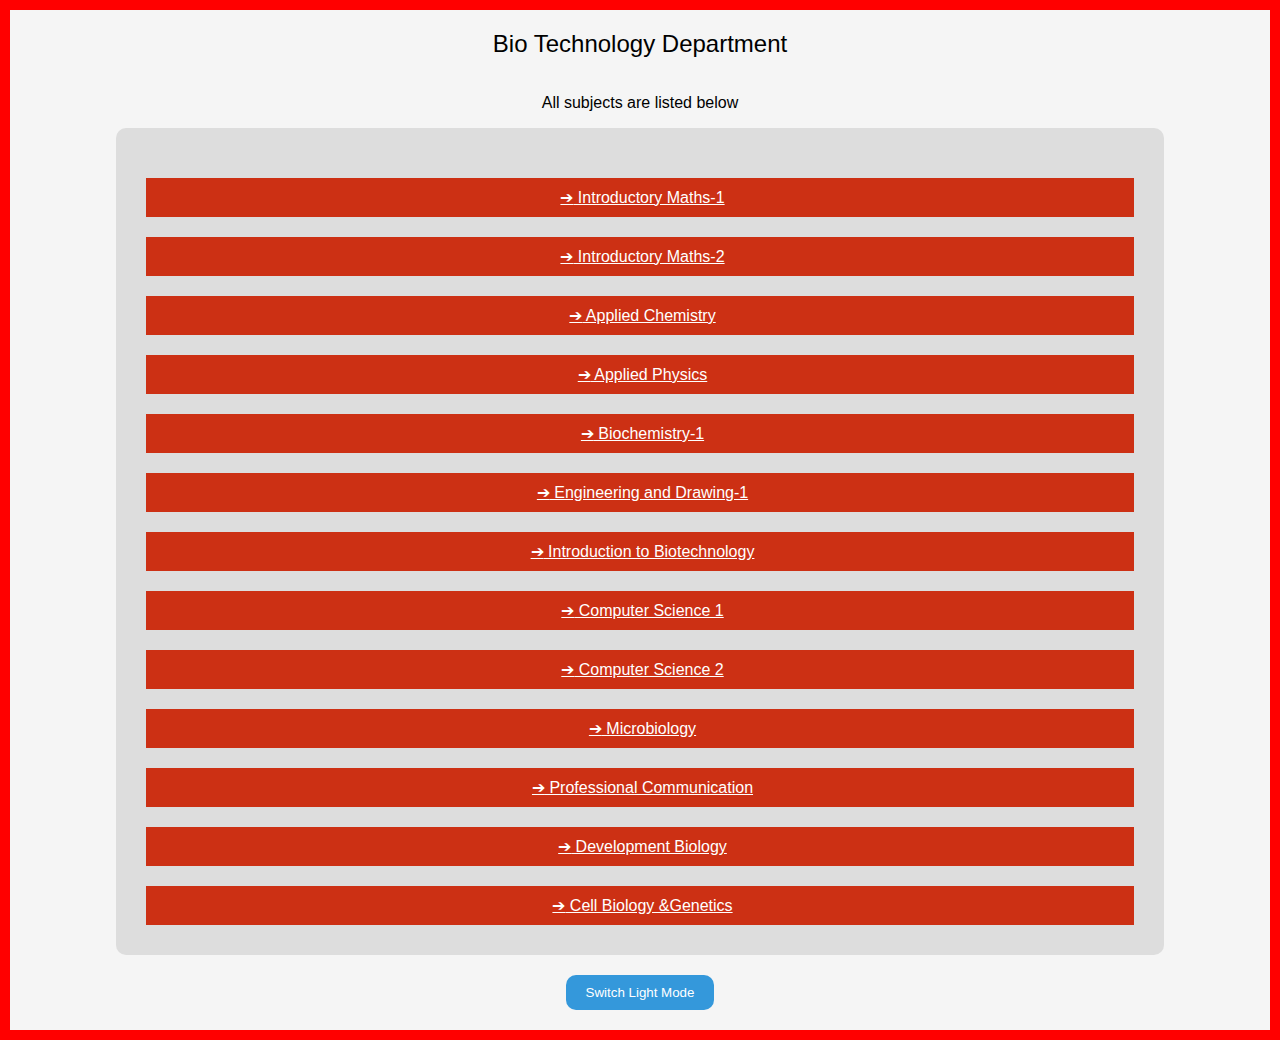
==== biotech.html @ b9201f57 "Add files via upload" ====
<!DOCTYPE html>
<html lang="en">
<head>
    <meta charset="UTF-8">
    <meta name="viewport" content="width=device-width, initial-scale=1.0">
    <title>Your Web Page</title>
    <style>
        body {
            background-color: #f5f5f5; /* Default background color (light mode) */
            background-image: url("https://t3.ftcdn.net/jpg/05/00/34/58/360_F_500345899_4OqmtspFst6SRnNQvLj7h7TfKOrBwTer.jpg");
            color: #000; /* Default text color (light mode) */
            font-family: 'Verdana', sans-serif;
            transition: background-color 0.5s, color 0.5s;
            margin: 0;
            display: flex;
            flex-direction: column;
            align-items: center;
            justify-content: space-between;
            min-height: 100vh;
            border: 10px solid #ff0000; /* Red border for the complete webpage */
        }

        #container {
            background-color: #ddd; /* Light gray background for the container */
            padding: 20px;
            border-radius: 10px;
            text-align: center;
            width: 80%;
            margin: auto;
        }

        #header {
            font-size: 24px;
            margin: 20px;
            transition: font-size 0.5s;
        }

        #header:hover {
            font-size: 30px;
        }

        #buttons-container {
            text-align: center;
            margin-top: 20px;
            display: flex;
            flex-direction: column;
        }

        .arrow-button {
            background-color: #cc3014; /* Default button color (light mode) */
            color: #fff; /* Default text color for buttons (light mode) */
            padding: 10px 20px;
            margin: 10px;
            border: none;
            cursor: pointer;
            transition: transform 0.5s, background-color 0.5s;
        }

        .arrow-button:hover {
            background-color: #ff5722; /* Button color on hover (light mode) */
        }

        .arrow-button:hover .arrow {
            transform: translateY(5px); /* Move down on hover (light mode) */
            color: #333; /* Change arrow color on hover (light mode) */
        }

        .arrow {
            margin-left: 5px;
            transition: transform 0.5s, color 0.5s;
        }

        /* Dark mode styles */
        body.dark-mode {
            background-color: #121212; /* Dark mode background color */
            color: #f5f5f5; /* Dark mode text color */
            background-image: none;
            border: 10px solid rgb(223, 214, 214);
        }

        body.dark-mode #container {
            background-color: #333;
             /* Dark mode container background color */
        }

        body.dark-mode #buttons-container .arrow-button {
            background-color: #43609c; /* Dark mode button color */
        }

        /* Light mode switch button */
        #switch-button {
            background-color: #3498db; /* Attractive blue color */
            color: #fff; /* Text color for the switch button */
            padding: 10px 20px;
            margin: 20px;
            border: none;
            cursor: pointer;
            border-radius: 10px; /* Rounded corners */
            transition: background-color 0.5s;
        }

        #switch-button:hover {
            background-color: #2980b9; /* Button color on hover */
        }
    </style>
</head>
<body>
    <div id="header">Bio Technology Department </div>
    <p>All subjects are listed below </p>
    <div id="container">
        

        <div id="buttons-container">
            <a href="biotech.html" class="arrow-button"><span class="arrow">➔</span> Introductory Maths-1</a>
            <a href="biotech.html" class="arrow-button"><span class="arrow">➔</span> Introductory Maths-2</a>
            <a href="biotech.html" class="arrow-button"><span class="arrow">➔</span> Applied Chemistry</a>
            <a href="biotech.html" class="arrow-button"><span class="arrow">➔</span> Applied Physics</a>
            <a href="biotech.html" class="arrow-button"><span class="arrow">➔</span> Biochemistry-1</a>
            <a href="biotech.html" class="arrow-button"><span class="arrow">➔</span> Engineering and Drawing-1</a>
            <a href="biotech.html" class="arrow-button"><span class="arrow">➔</span> Introduction to Biotechnology</a>
            <a href="biotech.html" class="arrow-button"><span class="arrow">➔</span> Computer Science 1</a>
            <a href="biotech.html" class="arrow-button"><span class="arrow">➔</span> Computer Science 2</a>
            <a href="Pool_A.html" class="arrow-button"><span class="arrow">➔</span> Microbiology</a>
            <a href="Pool_B.html" class="arrow-button"><span class="arrow">➔</span> Professional Communication</a>
            <a href="CSE_Branch.html" class="arrow-button"><span class="arrow">➔</span> Development Biology</a>
            <a href="CSBS_Branch.html" class="arrow-button"><span class="arrow">➔</span> Cell Biology &Genetics</a>
        </div>
    </div>

    <!-- Light mode switch button -->
    <button id="switch-button" onclick="toggleDarkMode()">Switch Light Mode</button>

    <!-- Dark mode switch script -->
    <script>
        const body = document.body;

        function toggleDarkMode() {
            body.classList.toggle('dark-mode');
        }
    </script>

</body>
</html>
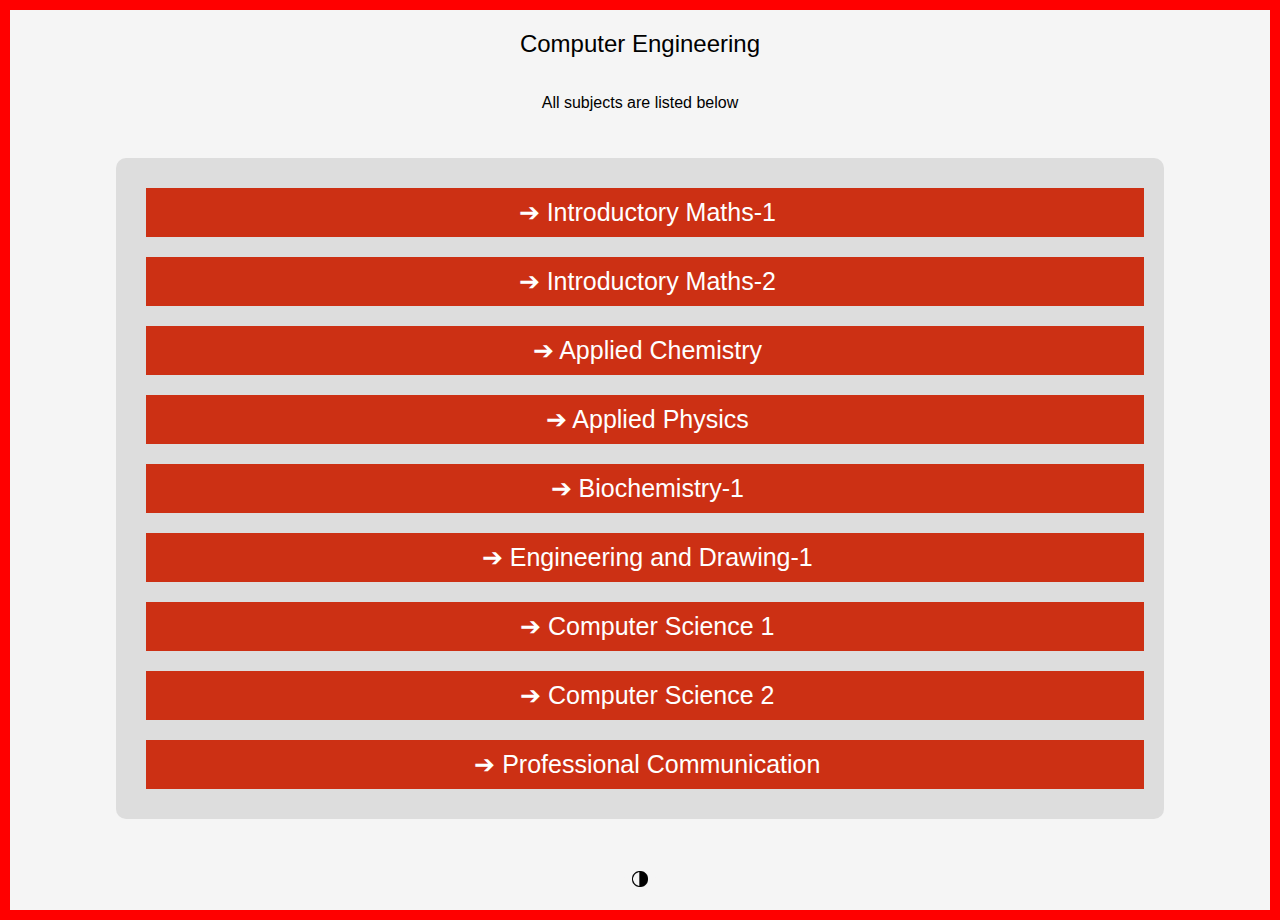
==== commit a82327cb: "Add files via upload" ====
--- a/biotech.html
+++ b/biotech.html
@@ -1,9 +1,10 @@
 <!DOCTYPE html>
 <html lang="en">
+
 <head>
     <meta charset="UTF-8">
     <meta name="viewport" content="width=device-width, initial-scale=1.0">
-    <title>Your Web Page</title>
+    <title>Subject Selector</title>
     <style>
         body {
             background-color: #f5f5f5; /* Default background color (light mode) */
@@ -41,9 +42,9 @@
 
         #buttons-container {
             text-align: center;
-            margin-top: 20px;
             display: flex;
             flex-direction: column;
+            width: 95%;
         }
 
         .arrow-button {
@@ -54,6 +55,11 @@
             border: none;
             cursor: pointer;
             transition: transform 0.5s, background-color 0.5s;
+            text-decoration: none;
+            font-size: 25px;
+            align-items: center;
+            justify-content: center;
+            width: 100%;
         }
 
         .arrow-button:hover {
@@ -79,65 +85,94 @@
         }
 
         body.dark-mode #container {
-            background-color: #333;
-             /* Dark mode container background color */
+            background-color: #333; /* Dark mode container background color */
         }
 
         body.dark-mode #buttons-container .arrow-button {
-            background-color: #43609c; /* Dark mode button color */
+            background-color: red; /* Dark mode button color */
+        }
+        #switch-container {
+            text-align: center;
+            margin: 20px;
         }
 
-        /* Light mode switch button */
+        #switch-text {
+            color: #3498db;
+            /* Attractive blue color */
+            margin-right: 10px;
+        }
+
+        #switch-image {
+            width: 20px;
+            /* Adjust the width as needed */
+            height: 20px;
+            /* Adjust the height as needed */
+            vertical-align: middle;
+        }
+
         #switch-button {
-            background-color: #3498db; /* Attractive blue color */
-            color: #fff; /* Text color for the switch button */
-            padding: 10px 20px;
-            margin: 20px;
+            display: inline-block;
+            border-radius: 20px;
+            background-color: whitesmoke;
             border: none;
             cursor: pointer;
-            border-radius: 10px; /* Rounded corners */
-            transition: background-color 0.5s;
         }
 
-        #switch-button:hover {
-            background-color: #2980b9; /* Button color on hover */
+        #switch-button:hover #switch-text {
+            color: #2980b9;
+            /* Text color on hover */
         }
     </style>
 </head>
+
 <body>
-    <div id="header">Bio Technology Department </div>
+    <div id="header">Computer Engineering </div>
     <p>All subjects are listed below </p>
     <div id="container">
-        
-
-        <div id="buttons-container">
-            <a href="biotech.html" class="arrow-button"><span class="arrow">➔</span> Introductory Maths-1</a>
-            <a href="biotech.html" class="arrow-button"><span class="arrow">➔</span> Introductory Maths-2</a>
-            <a href="biotech.html" class="arrow-button"><span class="arrow">➔</span> Applied Chemistry</a>
-            <a href="biotech.html" class="arrow-button"><span class="arrow">➔</span> Applied Physics</a>
-            <a href="biotech.html" class="arrow-button"><span class="arrow">➔</span> Biochemistry-1</a>
-            <a href="biotech.html" class="arrow-button"><span class="arrow">➔</span> Engineering and Drawing-1</a>
-            <a href="biotech.html" class="arrow-button"><span class="arrow">➔</span> Introduction to Biotechnology</a>
-            <a href="biotech.html" class="arrow-button"><span class="arrow">➔</span> Computer Science 1</a>
-            <a href="biotech.html" class="arrow-button"><span class="arrow">➔</span> Computer Science 2</a>
-            <a href="Pool_A.html" class="arrow-button"><span class="arrow">➔</span> Microbiology</a>
-            <a href="Pool_B.html" class="arrow-button"><span class="arrow">➔</span> Professional Communication</a>
-            <a href="CSE_Branch.html" class="arrow-button"><span class="arrow">➔</span> Development Biology</a>
-            <a href="CSBS_Branch.html" class="arrow-button"><span class="arrow">➔</span> Cell Biology &Genetics</a>
-        </div>
+            <div id="buttons-container">
+                <a href="m1.html" class="arrow-button"><span class="arrow">➔</span> Introductory Maths-1</a>
+                <a href="biotech.html" class="arrow-button"><span class="arrow">➔</span> Introductory Maths-2</a>
+                <a href="biotech.html" class="arrow-button"><span class="arrow">➔</span> Applied Chemistry</a>
+                <a href="biotech.html" class="arrow-button"><span class="arrow">➔</span> Applied Physics</a>
+                <a href="biotech.html" class="arrow-button"><span class="arrow">➔</span> Biochemistry-1</a>
+                <a href="biotech.html" class="arrow-button"><span class="arrow">➔</span> Engineering and Drawing-1</a>
+                <a href="biotech.html" class="arrow-button"><span class="arrow">➔</span> Computer Science 1</a>
+                <a href="biotech.html" class="arrow-button"><span class="arrow">➔</span> Computer Science 2</a>
+                <a href="Pool_B.html" class="arrow-button"><span class="arrow">➔</span> Professional Communication</a>
+            </div>
     </div>
 
     <!-- Light mode switch button -->
-    <button id="switch-button" onclick="toggleDarkMode()">Switch Light Mode</button>
-
+    <div id="switch-container">
+        <button id="switch-button" onclick="toggleDarkMode()">
+            <img id="switch-image" src="dark-mode.png" alt="Dark Mode Icon">
+        </button>
+    </div>
     <!-- Dark mode switch script -->
     <script>
         const body = document.body;
 
+        // Check for dark mode preference in local storage
+        const darkMode = localStorage.getItem('darkMode');
+        
+        // Apply dark mode if the preference is set
+        if (darkMode === 'enabled') {
+            body.classList.add('dark-mode');
+        }
+
         function toggleDarkMode() {
             body.classList.toggle('dark-mode');
+
+            // Update dark mode preference in local storage
+            if (body.classList.contains('dark-mode')) {
+                localStorage.setItem('darkMode', 'enabled');
+            } else {
+                localStorage.setItem('darkMode', 'disabled');
+            }
         }
     </script>
-
+    <script src="https://cdn.jsdelivr.net/npm/bootstrap@5.3.2/dist/js/bootstrap.bundle.min.js"
+    integrity="sha384-C6RzsynM9kWDrMNeT87bh95OGNyZPhcTNXj1NW7RuBCsyN/o0jlpcV8Qyq46cDfL"
+    crossorigin="anonymous"></script>
 </body>
 </html>
